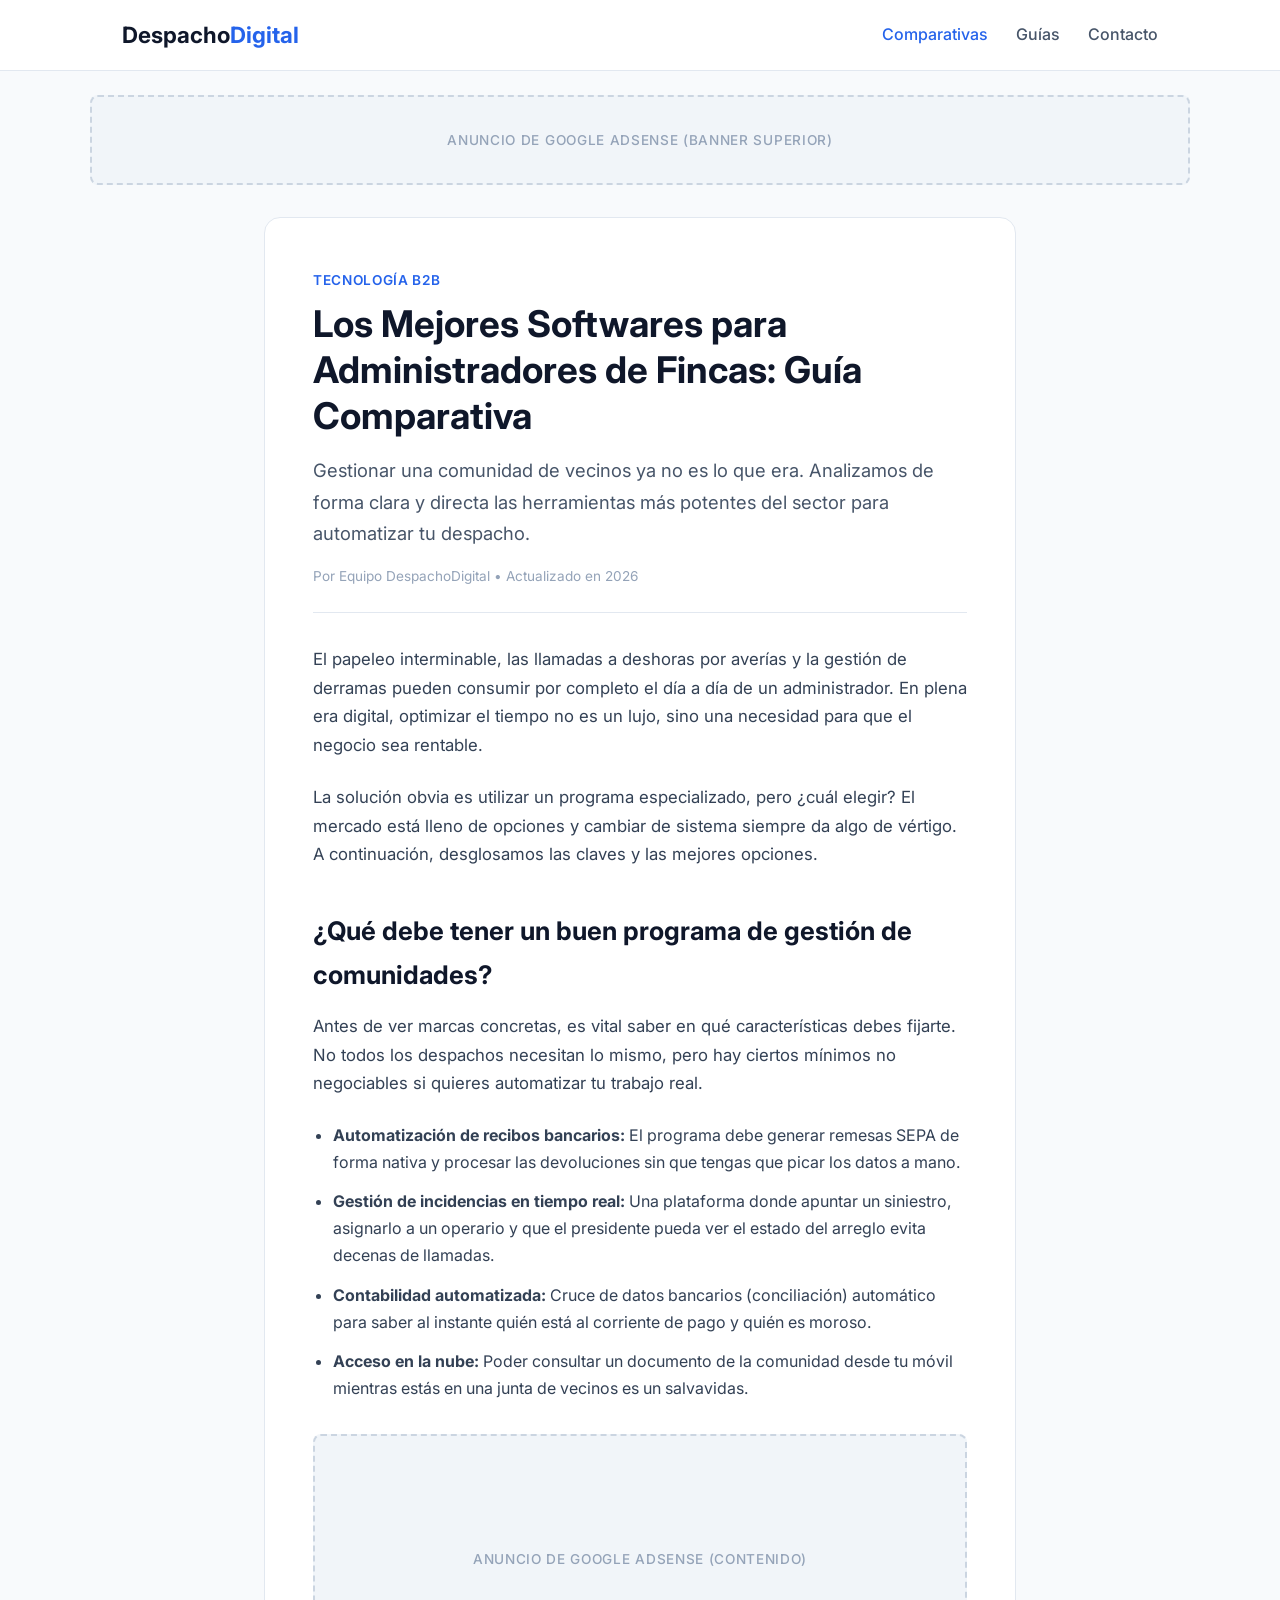
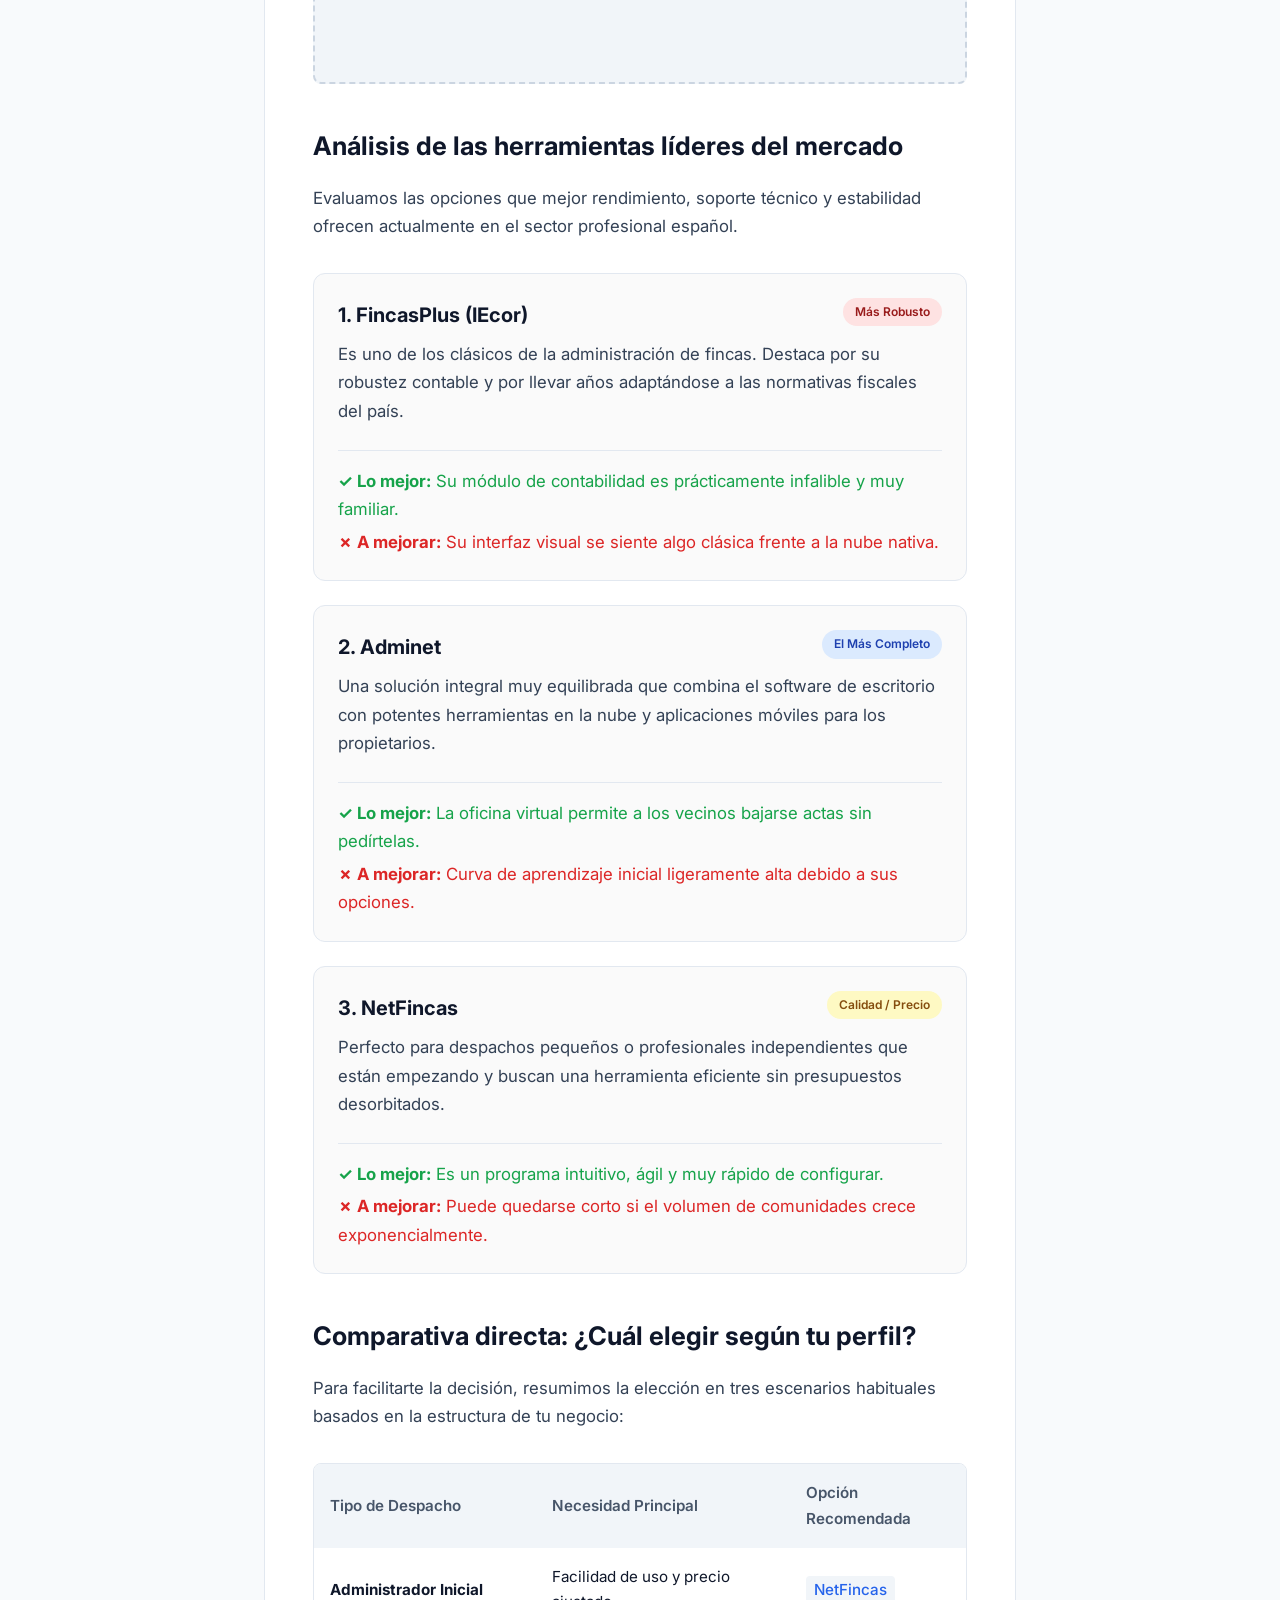
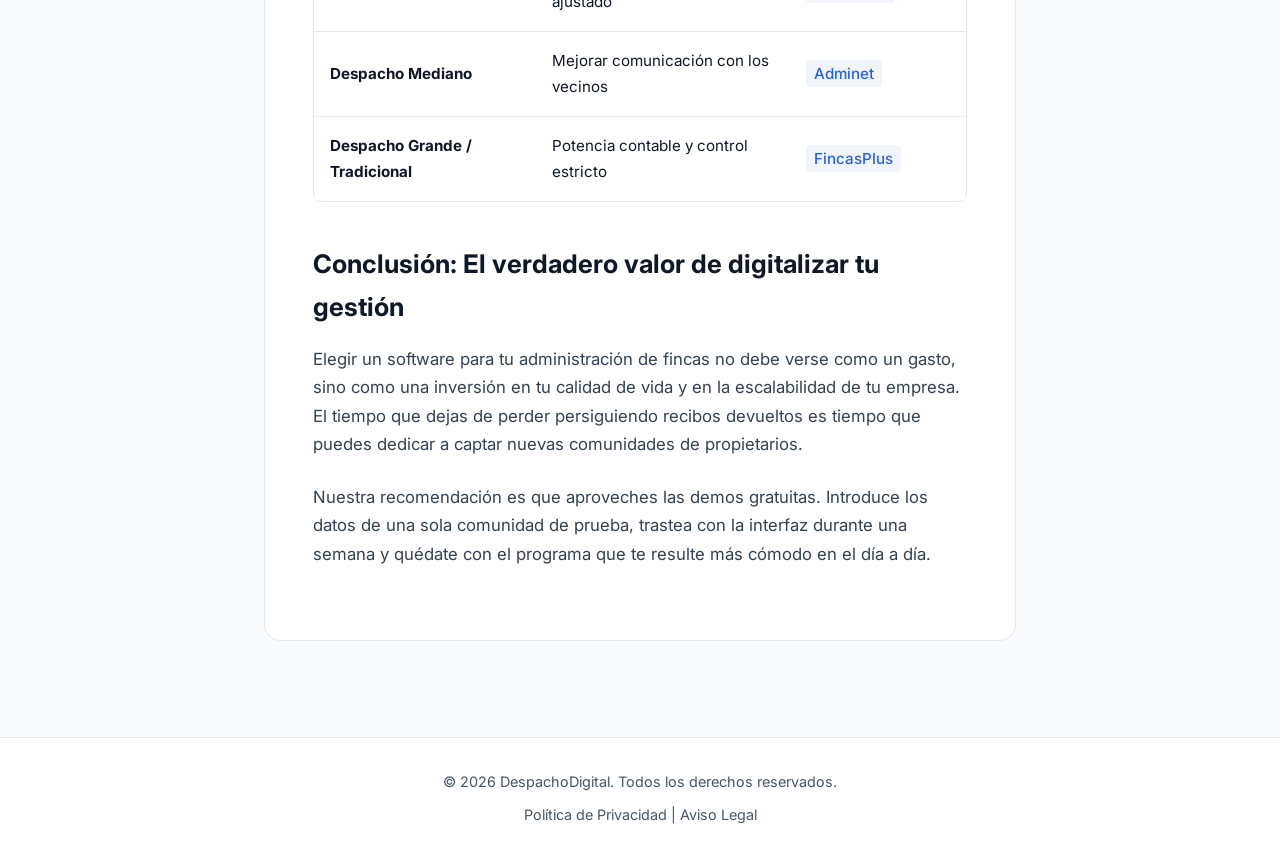
==== uribe.html @ e87fd579 "Rename VELADA_TOCOTÓ.html to uribe.html" ====
<!DOCTYPE html>
<html lang="es">
<head>
    <meta charset="UTF-8">
    <meta name="viewport" content="width=device-width, initial-scale=1.0">
    <title>Los Mejores Softwares para Administradores de Fincas | DespachoDigital</title>
    <link rel="stylesheet" href="style.css">
    <link rel="preconnect" href="https://fonts.googleapis.com">
    <link rel="preconnect" href="https://fonts.gstatic.com" crossorigin>
    <link href="https://fonts.googleapis.com/css2?family=Inter:wght@400;500;600;700&display=swap" rel="stylesheet">
</head>
<body>

    <nav class="navbar">
        <div class="nav-container">
            <a href="#" class="logo">Despacho<span>Digital</span></a>
            <div class="nav-links">
                <a href="#" class="active">Comparativas</a>
                <a href="#">Guías</a>
                <a href="#">Contacto</a>
            </div>
        </div>
    </nav>

    <div class="adsense-placeholder banner-top">
        <span>Anuncio de Google AdSense (Banner Superior)</span>
    </div>

    <main class="main-container">
        <article class="post">
            <header class="post-header">
                <span class="category">Tecnología B2B</span>
                <h1>Los Mejores Softwares para Administradores de Fincas: Guía Comparativa</h1>
                <p class="lead">Gestionar una comunidad de vecinos ya no es lo que era. Analizamos de forma clara y directa las herramientas más potentes del sector para automatizar tu despacho.</p>
                <div class="meta-info">
                    <span>Por Equipo DespachoDigital</span> • <span>Actualizado en 2026</span>
                </div>
            </header>

            <section class="post-content">
                <p>El papeleo interminable, las llamadas a deshoras por averías y la gestión de derramas pueden consumir por completo el día a día de un administrador. En plena era digital, optimizar el tiempo no es un lujo, sino una necesidad para que el negocio sea rentable.</p>
                
                <p>La solución obvia es utilizar un programa especializado, pero ¿cuál elegir? El mercado está lleno de opciones y cambiar de sistema siempre da algo de vértigo. A continuación, desglosamos las claves y las mejores opciones.</p>

                <h2>¿Qué debe tener un buen programa de gestión de comunidades?</h2>
                <p>Antes de ver marcas concretas, es vital saber en qué características debes fijarte. No todos los despachos necesitan lo mismo, pero hay ciertos mínimos no negociables si quieres automatizar tu trabajo real.</p>

                <ul class="features-list">
                    <li><strong>Automatización de recibos bancarios:</strong> El programa debe generar remesas SEPA de forma nativa y procesar las devoluciones sin que tengas que picar los datos a mano.</li>
                    <li><strong>Gestión de incidencias en tiempo real:</strong> Una plataforma donde apuntar un siniestro, asignarlo a un operario y que el presidente pueda ver el estado del arreglo evita decenas de llamadas.</li>
                    <li><strong>Contabilidad automatizada:</strong> Cruce de datos bancarios (conciliación) automático para saber al instante quién está al corriente de pago y quién es moroso.</li>
                    <li><strong>Acceso en la nube:</strong> Poder consultar un documento de la comunidad desde tu móvil mientras estás en una junta de vecinos es un salvavidas.</li>
                </ul>

                <div class="adsense-placeholder in-article">
                    <span>Anuncio de Google AdSense (Contenido)</span>
                </div>

                <h2>Análisis de las herramientas líderes del mercado</h2>
                <p>Evaluamos las opciones que mejor rendimiento, soporte técnico y estabilidad ofrecen actualmente en el sector profesional español.</p>

                <div class="software-cards">
                    <div class="card">
                        <div class="card-badge premium">Más Robusto</div>
                        <h3>1. FincasPlus (IEcor)</h3>
                        <p>Es uno de los clásicos de la administración de fincas. Destaca por su robustez contable y por llevar años adaptándose a las normativas fiscales del país.</p>
                        <div class="pros-cons">
                            <p class="pro"><strong>✓ Lo mejor:</strong> Su módulo de contabilidad es prácticamente infalible y muy familiar.</p>
                            <p class="con"><strong>✗ A mejorar:</strong> Su interfaz visual se siente algo clásica frente a la nube nativa.</p>
                        </div>
                    </div>

                    <div class="card">
                        <div class="card-badge popular">El Más Completo</div>
                        <h3>2. Adminet</h3>
                        <p>Una solución integral muy equilibrada que combina el software de escritorio con potentes herramientas en la nube y aplicaciones móviles para los propietarios.</p>
                        <div class="pros-cons">
                            <p class="pro"><strong>✓ Lo mejor:</strong> La oficina virtual permite a los vecinos bajarse actas sin pedírtelas.</p>
                            <p class="con"><strong>✗ A mejorar:</strong> Curva de aprendizaje inicial ligeramente alta debido a sus opciones.</p>
                        </div>
                    </div>

                    <div class="card">
                        <div class="card-badge cheap">Calidad / Precio</div>
                        <h3>3. NetFincas</h3>
                        <p>Perfecto para despachos pequeños o profesionales independientes que están empezando y buscan una herramienta eficiente sin presupuestos desorbitados.</p>
                        <div class="pros-cons">
                            <p class="pro"><strong>✓ Lo mejor:</strong> Es un programa intuitivo, ágil y muy rápido de configurar.</p>
                            <p class="con"><strong>✗ A mejorar:</strong> Puede quedarse corto si el volumen de comunidades crece exponencialmente.</p>
                        </div>
                    </div>
                </div>

                <h2>Comparativa directa: ¿Cuál elegir según tu perfil?</h2>
                <p>Para facilitarte la decisión, resumimos la elección en tres escenarios habituales basados en la estructura de tu negocio:</p>

                <div class="table-container">
                    <table>
                        <thead>
                            <tr>
                                <th>Tipo de Despacho</th>
                                <th>Necesidad Principal</th>
                                <th>Opción Recomendada</th>
                            </tr>
                        </thead>
                        <tbody>
                            <tr>
                                <td><strong>Administrador Inicial</strong></td>
                                <td>Facilidad de uso y precio ajustado</td>
                                <td><span class="table-brand">NetFincas</span></td>
                            </tr>
                            <tr>
                                <td><strong>Despacho Mediano</strong></td>
                                <td>Mejorar comunicación con los vecinos</td>
                                <td><span class="table-brand">Adminet</span></td>
                            </tr>
                            <tr>
                                <td><strong>Despacho Grande / Tradicional</strong></td>
                                <td>Potencia contable y control estricto</td>
                                <td><span class="table-brand">FincasPlus</span></td>
                            </tr>
                        </tbody>
                    </table>
                </div>

                <h2>Conclusión: El verdadero valor de digitalizar tu gestión</h2>
                <p>Elegir un software para tu administración de fincas no debe verse como un gasto, sino como una inversión en tu calidad de vida y en la escalabilidad de tu empresa. El tiempo que dejas de perder persiguiendo recibos devueltos es tiempo que puedes dedicar a captar nuevas comunidades de propietarios.</p>
                <p>Nuestra recomendación es que aproveches las demos gratuitas. Introduce los datos de una sola comunidad de prueba, trastea con la interfaz durante una semana y quédate con el programa que te resulte más cómodo en el día a día.</p>
            </section>
        </article>
    </main>

    <footer class="footer">
        <p>&copy; 2026 DespachoDigital. Todos los derechos reservados.</p>
        <div class="footer-links">
            <a href="#">Política de Privacidad</a> | <a href="#">Aviso Legal</a>
        </div>
    </footer>

</body>
</html>
---- style.css ----
/* Variables de Diseño Moderno */
:root {
    --bg-main: #f8fafc;
    --bg-card: #ffffff;
    --text-main: #0f172a;
    --text-muted: #475569;
    --primary: #2563eb;
    --primary-hover: #1d4ed8;
    --accent: #0ea5e9;
    --border: #e2e8f0;
    --shadow: stroke: 0 4px 6px -1px rgb(0 0 0 / 0.05), 0 2px 4px -2px rgb(0 0 0 / 0.05);
}

/* Reset General */
* {
    margin: 0;
    padding: 0;
    box-sizing: border-box;
}

body {
    font-family: 'Inter', sans-serif;
    background-color: var(--bg-main);
    color: var(--text-main);
    line-height: 1.7;
    -webkit-font-smoothing: antialiased;
}

/* Navbar Estilo Tech */
.navbar {
    background-color: #ffffff;
    border-bottom: 1px solid var(--border);
    position: sticky;
    top: 0;
    z-index: 100;
}

.nav-container {
    max-width: 1100px;
    margin: 0 auto;
    padding: 1rem 2rem;
    display: flex;
    justify-content: space-between;
    align-items: center;
}

.logo {
    font-size: 1.4rem;
    font-weight: 700;
    color: #0f172a;
    text-decoration: none;
}

.logo span {
    color: var(--primary);
}

.nav-links a {
    text-decoration: none;
    color: var(--text-muted);
    font-weight: 500;
    margin-left: 1.5rem;
    transition: color 0.2s;
}

.nav-links a:hover, .nav-links a.active {
    color: var(--primary);
}

/* Contenedores de AdSense (Simulados elegantes) */
.adsense-placeholder {
    background-color: #f1f5f9;
    border: 2px dashed #cbd5e1;
    border-radius: 8px;
    display: flex;
    align-items: center;
    justify-content: center;
    color: #94a3b8;
    font-size: 0.85rem;
    font-weight: 500;
    margin: 2rem auto;
    text-transform: uppercase;
    letter-spacing: 0.05em;
}

.banner-top {
    max-width: 1100px;
    height: 90px;
    margin-top: 1.5rem;
    margin-bottom: 0;
}

.in-article {
    width: 100%;
    height: 250px;
}

/* Estructura del Post */
.main-container {
    max-width: 800px;
    margin: 0 auto;
    padding: 2rem 1.5rem;
}

.post {
    background-color: var(--bg-card);
    padding: 3rem;
    border-radius: 16px;
    box-shadow: var(--shadow);
    border: 1px solid var(--border);
}

.category {
    color: var(--primary);
    font-weight: 600;
    font-size: 0.85rem;
    text-transform: uppercase;
    letter-spacing: 0.05em;
}

.post-header h1 {
    font-size: 2.3rem;
    font-weight: 700;
    line-height: 1.25;
    margin: 0.5rem 0 1rem 0;
    color: #0f172a;
}

.lead {
    font-size: 1.15rem;
    color: var(--text-muted);
    margin-bottom: 1rem;
}

.meta-info {
    font-size: 0.85rem;
    color: #94a3b8;
    border-bottom: 1px solid var(--border);
    padding-bottom: 1.5rem;
    margin-bottom: 2rem;
}

/* Estilos del Contenido del Artículo */
.post-content p {
    margin-bottom: 1.5rem;
    font-size: 1.05rem;
    color: #334155;
}

.post-content h2 {
    font-size: 1.6rem;
    margin: 2.5rem 0 1rem 0;
    color: #0f172a;
}

.features-list {
    margin-left: 1.25rem;
    margin-bottom: 1.5rem;
}

.features-list li {
    margin-bottom: 0.75rem;
    color: #334155;
}

/* Tarjetas de Software */
.software-cards {
    display: flex;
    flex-direction: column;
    gap: 1.5rem;
    margin: 2rem 0;
}

.card {
    border: 1px solid var(--border);
    border-radius: 12px;
    padding: 1.5rem;
    position: relative;
    background-color: #fafafa;
    transition: transform 0.2s, box-shadow 0.2s;
}

.card:hover {
    transform: translateY(-2px);
    box-shadow: 0 10px 15px -3px rgb(0 0 0 / 0.05);
}

.card-badge {
    position: absolute;
    top: 1.5rem;
    right: 1.5rem;
    font-size: 0.75rem;
    font-weight: 600;
    padding: 0.25rem 0.75rem;
    border-radius: 9999px;
}

.premium { background-color: #fee2e2; color: #991b1b; }
.popular { background-color: #dbeafe; color: #1e40af; }
.cheap { background-color: #fef9c3; color: #854d0e; }

.card h3 {
    margin-bottom: 0.5rem;
    font-size: 1.25rem;
}

.pros-cons {
    margin-top: 1rem;
    padding-top: 1rem;
    border-top: 1px solid var(--border);
    font-size: 0.95rem;
}

.pro { color: #16a34a !important; margin-bottom: 0.25rem !important; }
.con { color: #dc2626 !important; margin-bottom: 0 !important; }

/* Tabla Comparativa */
.table-container {
    overflow-x: auto;
    margin: 2rem 0;
    border: 1px solid var(--border);
    border-radius: 8px;
}

table {
    width: 100%;
    border-collapse: collapse;
    text-align: left;
    font-size: 0.95rem;
}

th, td {
    padding: 1rem;
}

th {
    background-color: #f1f5f9;
    color: #475569;
    font-weight: 600;
}

tr {
    border-bottom: 1px solid var(--border);
}

tr:last-child {
    border-bottom: none;
}

.table-brand {
    background-color: #f1f5f9;
    padding: 0.25rem 0.5rem;
    border-radius: 4px;
    font-weight: 500;
    color: var(--primary);
}

/* Footer */
.footer {
    background-color: #ffffff;
    border-top: 1px solid var(--border);
    text-align: center;
    padding: 2rem;
    margin-top: 4rem;
    font-size: 0.9rem;
    color: var(--text-muted);
}

.footer-links {
    margin-top: 0.5rem;
}

.footer-links a {
    color: var(--text-muted);
    text-decoration: none;
}

/* Responsive para Móviles */
@media (max-width: 600px) {
    .post { padding: 1.5rem; border-radius: 0; border: none; }
    .post-header h1 { font-size: 1.8rem; }
    .nav-container { padding: 1rem; }
    .nav-links { display: none; } /* Simplificado para móvil */
    .banner-top { height: 60px; }
}
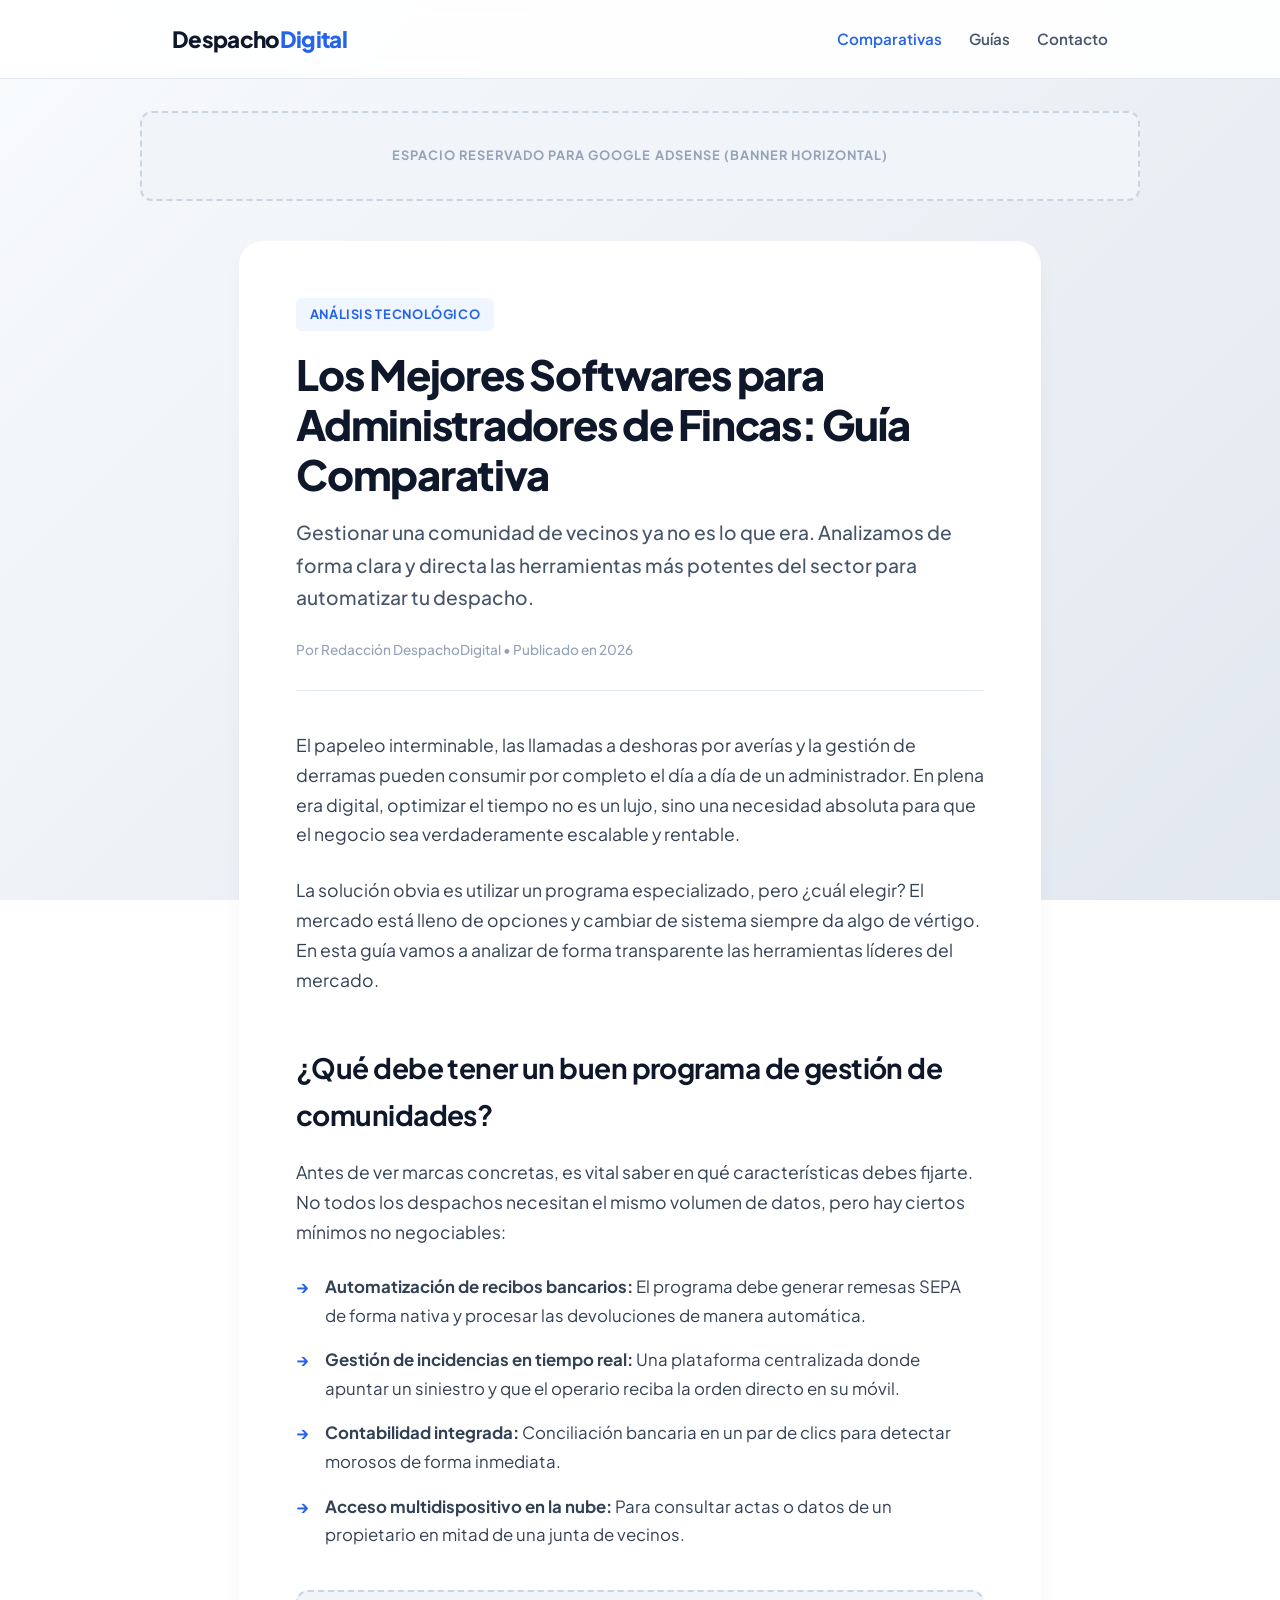
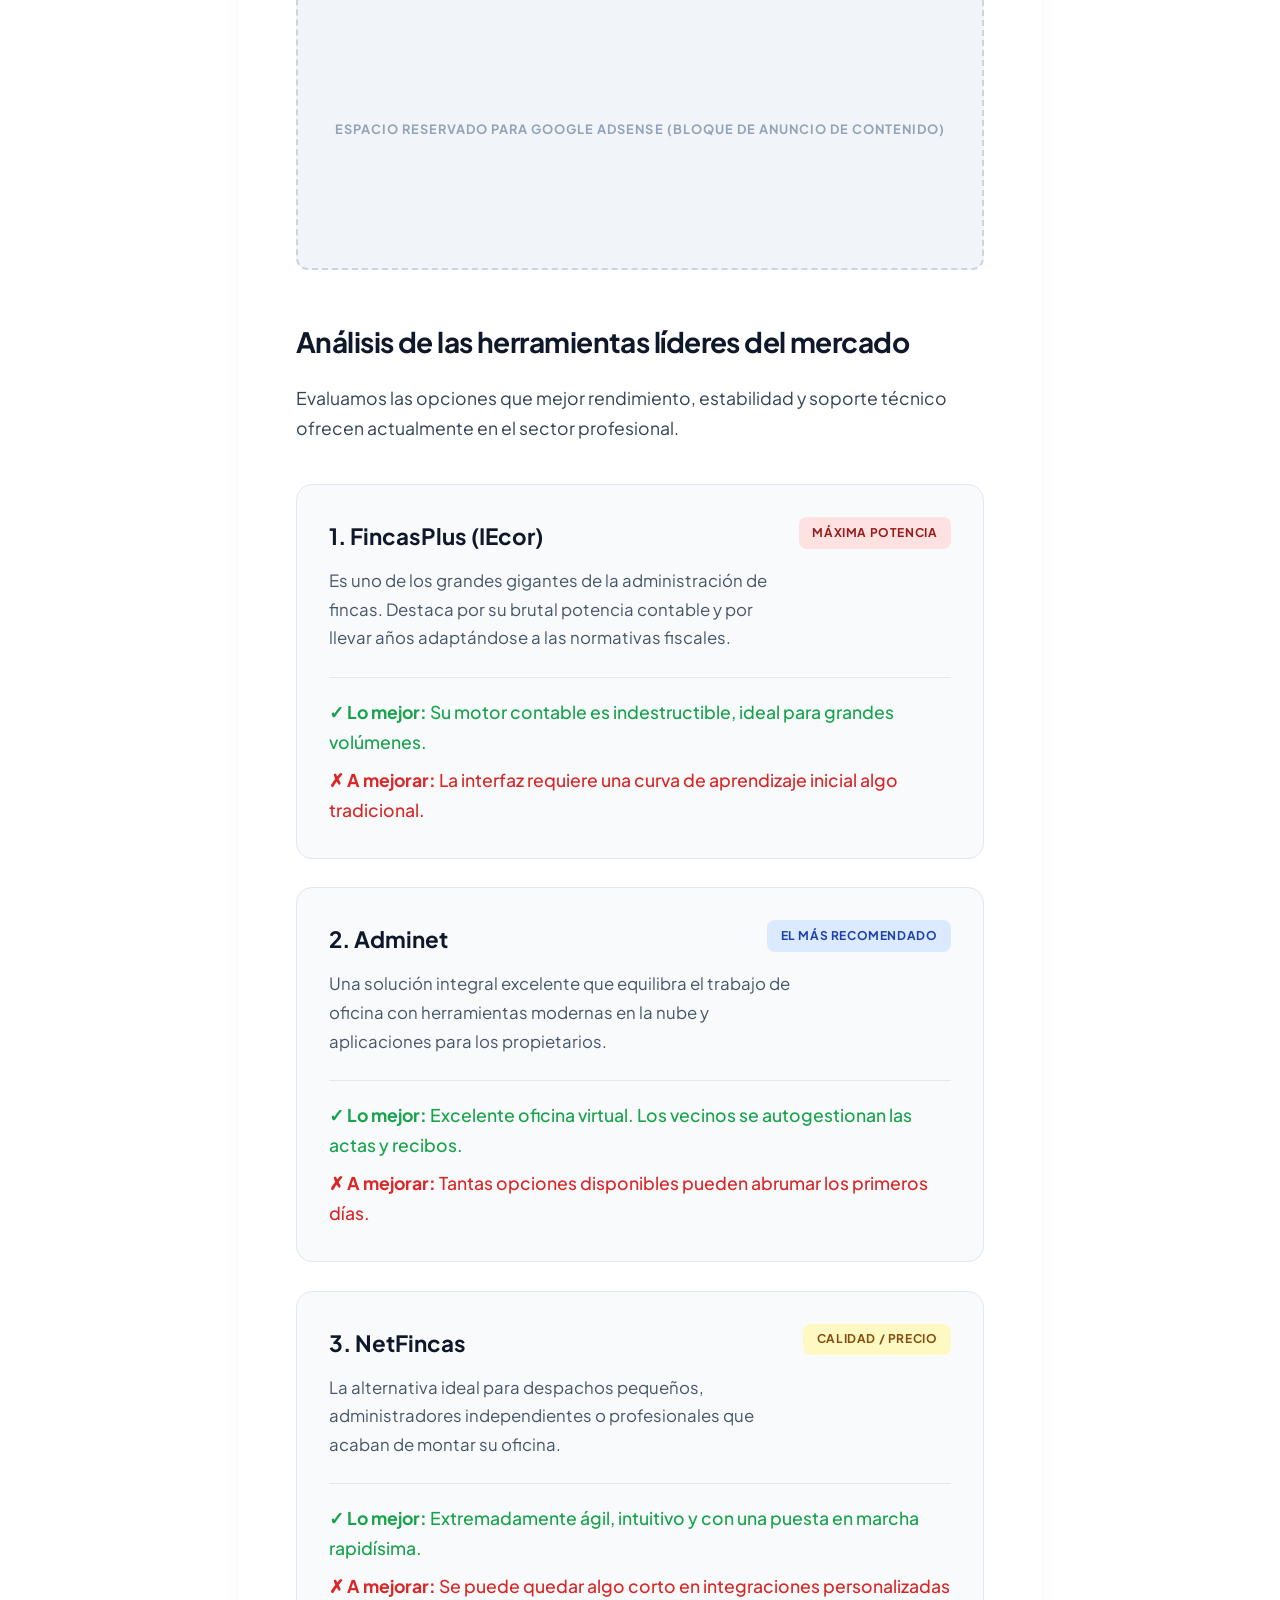
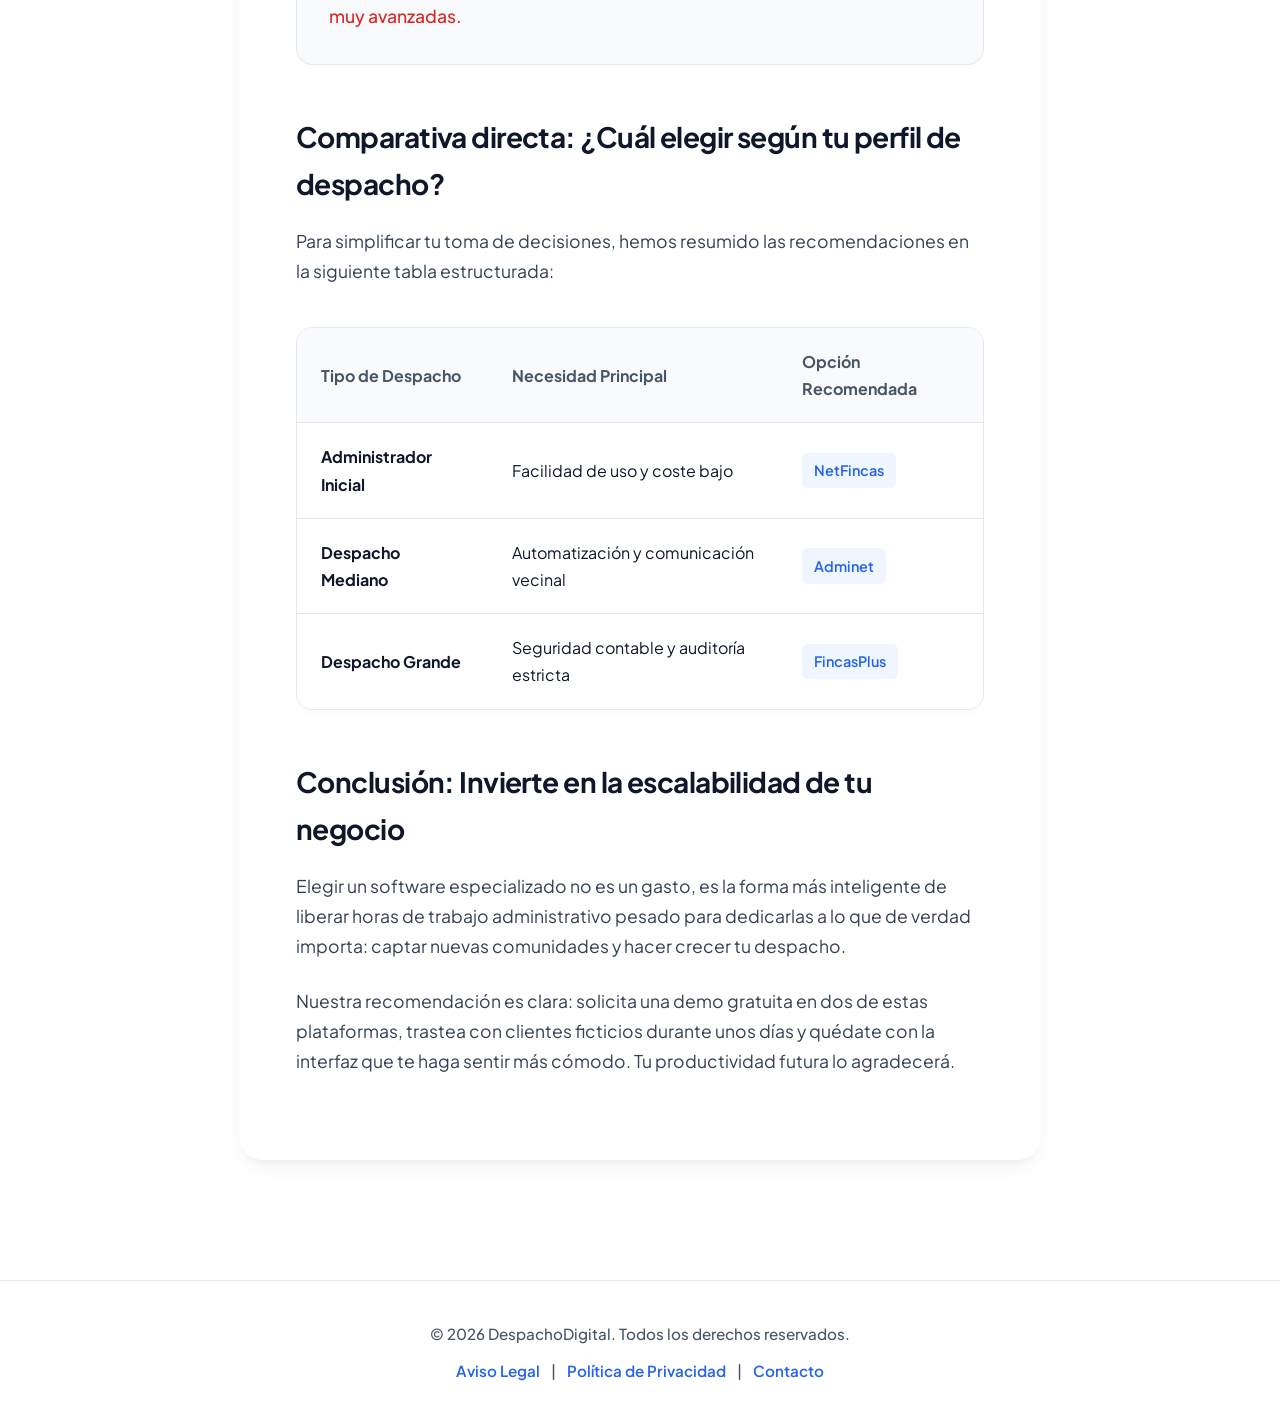
==== commit c15c86a2: "Revise content and styles in uribe.html Updated the content and styles in uribe.html to improve clar" ====
--- a/uribe.html
+++ b/uribe.html
@@ -4,10 +4,351 @@
     <meta charset="UTF-8">
     <meta name="viewport" content="width=device-width, initial-scale=1.0">
     <title>Los Mejores Softwares para Administradores de Fincas | DespachoDigital</title>
-    <link rel="stylesheet" href="style.css">
+    
     <link rel="preconnect" href="https://fonts.googleapis.com">
     <link rel="preconnect" href="https://fonts.gstatic.com" crossorigin>
-    <link href="https://fonts.googleapis.com/css2?family=Inter:wght@400;500;600;700&display=swap" rel="stylesheet">
+    <link href="https://fonts.googleapis.com/css2?family=Plus+Jakarta+Sans:wght@400;500;600;700;800&display=swap" rel="stylesheet">
+
+    <style>
+        /* Variables de diseño */
+        :root {
+            --bg-gradient: linear-gradient(135deg, #f8fafc 0%, #e2e8f0 100%);
+            --bg-card: #ffffff;
+            --text-main: #0f172a;
+            --text-muted: #475569;
+            --primary: #2563eb;
+            --primary-light: #eff6ff;
+            --accent: #0ea5e9;
+            --border: #e2e8f0;
+            --shadow: 0 10px 25px -5px rgba(0, 0, 0, 0.05), 0 8px 10px -6px rgba(0, 0, 0, 0.05);
+        }
+
+        /* Reset General */
+        * {
+            margin: 0;
+            padding: 0;
+            box-sizing: border-box;
+        }
+
+        body {
+            font-family: 'Plus Jakarta Sans', sans-serif;
+            background: var(--bg-gradient);
+            background-attachment: fixed;
+            color: var(--text-main);
+            line-height: 1.7;
+            -webkit-font-smoothing: antialiased;
+        }
+
+        /* Barra de Navegación */
+        .navbar {
+            background-color: rgba(255, 255, 255, 0.9);
+            backdrop-filter: blur(10px);
+            border-bottom: 1px solid var(--border);
+            position: sticky;
+            top: 0;
+            z-index: 100;
+        }
+
+        .nav-container {
+            max-width: 1000px;
+            margin: 0 auto;
+            padding: 1.25rem 2rem;
+            display: flex;
+            justify-content: space-between;
+            align-items: center;
+        }
+
+        .logo {
+            font-size: 1.4rem;
+            font-weight: 800;
+            color: #0f172a;
+            text-decoration: none;
+            letter-spacing: -0.03em;
+        }
+
+        .logo span {
+            color: var(--primary);
+        }
+
+        .nav-links a {
+            text-decoration: none;
+            color: var(--text-muted);
+            font-weight: 600;
+            font-size: 0.95rem;
+            margin-left: 1.5rem;
+            transition: color 0.2s;
+        }
+
+        .nav-links a:hover, .nav-links a.active {
+            color: var(--primary);
+        }
+
+        /* Huecos para Google AdSense (Simulados Top) */
+        .adsense-placeholder {
+            background-color: #f1f5f9;
+            border: 2px dashed #cbd5e1;
+            border-radius: 12px;
+            display: flex;
+            align-items: center;
+            justify-content: center;
+            color: #94a3b8;
+            font-size: 0.8rem;
+            font-weight: 700;
+            margin: 2rem auto;
+            text-transform: uppercase;
+            letter-spacing: 0.08em;
+        }
+
+        .banner-top {
+            max-width: 1000px;
+            height: 90px;
+            margin-top: 2rem;
+            margin-bottom: 0;
+        }
+
+        .in-article {
+            width: 100%;
+            height: 280px;
+            margin: 2.5rem 0;
+        }
+
+        /* Contenedor del Artículo */
+        .main-container {
+            max-width: 850px;
+            margin: 0 auto;
+            padding: 2.5rem 1.5rem;
+        }
+
+        .post {
+            background-color: var(--bg-card);
+            padding: 3.5rem;
+            border-radius: 24px;
+            box-shadow: var(--shadow);
+            border: 1px solid rgba(255, 255, 255, 0.8);
+        }
+
+        /* Encabezado del Post */
+        .category {
+            background-color: var(--primary-light);
+            color: var(--primary);
+            font-weight: 700;
+            font-size: 0.8rem;
+            text-transform: uppercase;
+            letter-spacing: 0.05em;
+            padding: 0.35rem 0.85rem;
+            border-radius: 6px;
+            display: inline-block;
+        }
+
+        .post-header h1 {
+            font-size: 2.6rem;
+            font-weight: 800;
+            line-height: 1.2;
+            margin: 1.2rem 0 1rem 0;
+            color: #0f172a;
+            letter-spacing: -0.03em;
+        }
+
+        .lead {
+            font-size: 1.2rem;
+            color: var(--text-muted);
+            margin-bottom: 1.5rem;
+            font-weight: 500;
+        }
+
+        .meta-info {
+            font-size: 0.85rem;
+            color: #94a3b8;
+            border-bottom: 1px solid var(--border);
+            padding-bottom: 1.8rem;
+            margin-bottom: 2.5rem;
+            font-weight: 500;
+        }
+
+        /* Estilos del Contenido */
+        .post-content p {
+            margin-bottom: 1.6rem;
+            font-size: 1.1rem;
+            color: #334155;
+        }
+
+        .post-content h2 {
+            font-size: 1.75rem;
+            font-weight: 700;
+            margin: 3rem 0 1.2rem 0;
+            color: #0f172a;
+            letter-spacing: -0.02em;
+        }
+
+        .features-list {
+            margin-left: 0;
+            list-style: none;
+            margin-bottom: 2rem;
+        }
+
+        .features-list li {
+            position: relative;
+            padding-left: 1.8rem;
+            margin-bottom: 1rem;
+            font-size: 1.05rem;
+            color: #334155;
+        }
+
+        /* Icono personalizado en la lista */
+        .features-list li::before {
+            content: "→";
+            position: absolute;
+            left: 0;
+            color: var(--primary);
+            font-weight: 700;
+        }
+
+        /* Tarjetas de Software Avanzadas */
+        .software-cards {
+            display: flex;
+            flex-direction: column;
+            gap: 1.8rem;
+            margin: 2.5rem 0;
+        }
+
+        .card {
+            border: 1px solid var(--border);
+            border-radius: 16px;
+            padding: 2rem;
+            position: relative;
+            background-color: #f8fafc;
+            transition: transform 0.2s, box-shadow 0.2s, border-color 0.2s;
+        }
+
+        .card:hover {
+            transform: translateY(-3px);
+            border-color: #cbd5e1;
+            box-shadow: 0 20px 25px -5px rgba(0, 0, 0, 0.05);
+        }
+
+        .card-badge {
+            position: absolute;
+            top: 2rem;
+            right: 2rem;
+            font-size: 0.75rem;
+            font-weight: 700;
+            padding: 0.35rem 0.85rem;
+            border-radius: 8px;
+            text-transform: uppercase;
+            letter-spacing: 0.05em;
+        }
+
+        .premium { background-color: #fee2e2; color: #991b1b; }
+        .popular { background-color: #dbeafe; color: #1e40af; }
+        .cheap { background-color: #fef9c3; color: #854d0e; }
+
+        .card h3 {
+            margin-bottom: 0.75rem;
+            font-size: 1.4rem;
+            font-weight: 700;
+        }
+
+        .card > p {
+            font-size: 1.05rem !important;
+            color: var(--text-muted);
+            margin-bottom: 0;
+            max-width: 75%;
+        }
+
+        .pros-cons {
+            margin-top: 1.5rem;
+            padding-top: 1.25rem;
+            border-top: 1px solid var(--border);
+            font-size: 1rem;
+        }
+
+        .pro { color: #16a34a !important; margin-bottom: 0.5rem !important; font-weight: 500; }
+        .con { color: #dc2626 !important; margin-bottom: 0 !important; font-weight: 500; }
+
+        /* Tabla Comparativa */
+        .table-container {
+            overflow-x: auto;
+            margin: 2.5rem 0;
+            border: 1px solid var(--border);
+            border-radius: 16px;
+            box-shadow: 0 4px 6px -1px rgba(0, 0, 0, 0.02);
+        }
+
+        table {
+            width: 100%;
+            border-collapse: collapse;
+            text-align: left;
+            font-size: 1rem;
+            background-color: #ffffff;
+        }
+
+        th, td {
+            padding: 1.25rem 1.5rem;
+        }
+
+        th {
+            background-color: #f8fafc;
+            color: #475569;
+            font-weight: 700;
+            border-bottom: 1px solid var(--border);
+        }
+
+        tr {
+            border-bottom: 1px solid var(--border);
+        }
+
+        tr:last-child {
+            border-bottom: none;
+        }
+
+        .table-brand {
+            background-color: var(--primary-light);
+            padding: 0.35rem 0.75rem;
+            border-radius: 6px;
+            font-weight: 600;
+            color: var(--primary);
+            font-size: 0.9rem;
+            display: inline-block;
+        }
+
+        /* Footer */
+        .footer {
+            background-color: #ffffff;
+            border-top: 1px solid var(--border);
+            text-align: center;
+            padding: 2.5rem;
+            margin-top: 5rem;
+            font-size: 0.95rem;
+            color: var(--text-muted);
+            font-weight: 500;
+        }
+
+        .footer-links {
+            margin-top: 0.75rem;
+        }
+
+        .footer-links a {
+            color: var(--primary);
+            text-decoration: none;
+            margin: 0 0.5rem;
+            font-weight: 600;
+        }
+
+        .footer-links a:hover {
+            text-decoration: underline;
+        }
+
+        /* Optimización Móvil */
+        @media (max-width: 768px) {
+            .post { padding: 2rem 1.5rem; border-radius: 0; border: none; }
+            .post-header h1 { font-size: 2rem; }
+            .nav-container { padding: 1rem; }
+            .nav-links { display: none; }
+            .banner-top { height: 60px; border-radius: 6px; }
+            .card > p { max-width: 100%; }
+            .card-badge { position: relative; top: 0; right: 0; display: inline-block; margin-bottom: 1rem; }
+        }
+    </style>
 </head>
 <body>
 
@@ -23,76 +364,76 @@
     </nav>
 
     <div class="adsense-placeholder banner-top">
-        <span>Anuncio de Google AdSense (Banner Superior)</span>
+        <span>Espacio Reservado para Google AdSense (Banner Horizontal)</span>
     </div>
 
     <main class="main-container">
         <article class="post">
             <header class="post-header">
-                <span class="category">Tecnología B2B</span>
+                <span class="category">Análisis Tecnológico</span>
                 <h1>Los Mejores Softwares para Administradores de Fincas: Guía Comparativa</h1>
                 <p class="lead">Gestionar una comunidad de vecinos ya no es lo que era. Analizamos de forma clara y directa las herramientas más potentes del sector para automatizar tu despacho.</p>
                 <div class="meta-info">
-                    <span>Por Equipo DespachoDigital</span> • <span>Actualizado en 2026</span>
+                    <span>Por Redacción DespachoDigital</span> • <span>Publicado en 2026</span>
                 </div>
             </header>
 
             <section class="post-content">
-                <p>El papeleo interminable, las llamadas a deshoras por averías y la gestión de derramas pueden consumir por completo el día a día de un administrador. En plena era digital, optimizar el tiempo no es un lujo, sino una necesidad para que el negocio sea rentable.</p>
+                <p>El papeleo interminable, las llamadas a deshoras por averías y la gestión de derramas pueden consumir por completo el día a día de un administrador. En plena era digital, optimizar el tiempo no es un lujo, sino una necesidad absoluta para que el negocio sea verdaderamente escalable y rentable.</p>
                 
-                <p>La solución obvia es utilizar un programa especializado, pero ¿cuál elegir? El mercado está lleno de opciones y cambiar de sistema siempre da algo de vértigo. A continuación, desglosamos las claves y las mejores opciones.</p>
+                <p>La solución obvia es utilizar un programa especializado, pero ¿cuál elegir? El mercado está lleno de opciones y cambiar de sistema siempre da algo de vértigo. En esta guía vamos a analizar de forma transparente las herramientas líderes del mercado.</p>
 
                 <h2>¿Qué debe tener un buen programa de gestión de comunidades?</h2>
-                <p>Antes de ver marcas concretas, es vital saber en qué características debes fijarte. No todos los despachos necesitan lo mismo, pero hay ciertos mínimos no negociables si quieres automatizar tu trabajo real.</p>
+                <p>Antes de ver marcas concretas, es vital saber en qué características debes fijarte. No todos los despachos necesitan el mismo volumen de datos, pero hay ciertos mínimos no negociables:</p>
 
                 <ul class="features-list">
-                    <li><strong>Automatización de recibos bancarios:</strong> El programa debe generar remesas SEPA de forma nativa y procesar las devoluciones sin que tengas que picar los datos a mano.</li>
-                    <li><strong>Gestión de incidencias en tiempo real:</strong> Una plataforma donde apuntar un siniestro, asignarlo a un operario y que el presidente pueda ver el estado del arreglo evita decenas de llamadas.</li>
-                    <li><strong>Contabilidad automatizada:</strong> Cruce de datos bancarios (conciliación) automático para saber al instante quién está al corriente de pago y quién es moroso.</li>
-                    <li><strong>Acceso en la nube:</strong> Poder consultar un documento de la comunidad desde tu móvil mientras estás en una junta de vecinos es un salvavidas.</li>
+                    <li><strong>Automatización de recibos bancarios:</strong> El programa debe generar remesas SEPA de forma nativa y procesar las devoluciones de manera automática.</li>
+                    <li><strong>Gestión de incidencias en tiempo real:</strong> Una plataforma centralizada donde apuntar un siniestro y que el operario reciba la orden directo en su móvil.</li>
+                    <li><strong>Contabilidad integrada:</strong> Conciliación bancaria en un par de clics para detectar morosos de forma inmediata.</li>
+                    <li><strong>Acceso multidispositivo en la nube:</strong> Para consultar actas o datos de un propietario en mitad de una junta de vecinos.</li>
                 </ul>
 
                 <div class="adsense-placeholder in-article">
-                    <span>Anuncio de Google AdSense (Contenido)</span>
+                    <span>Espacio Reservado para Google AdSense (Bloque de Anuncio de Contenido)</span>
                 </div>
 
                 <h2>Análisis de las herramientas líderes del mercado</h2>
-                <p>Evaluamos las opciones que mejor rendimiento, soporte técnico y estabilidad ofrecen actualmente en el sector profesional español.</p>
+                <p>Evaluamos las opciones que mejor rendimiento, estabilidad y soporte técnico ofrecen actualmente en el sector profesional.</p>
 
                 <div class="software-cards">
                     <div class="card">
-                        <div class="card-badge premium">Más Robusto</div>
+                        <div class="card-badge premium">Máxima Potencia</div>
                         <h3>1. FincasPlus (IEcor)</h3>
-                        <p>Es uno de los clásicos de la administración de fincas. Destaca por su robustez contable y por llevar años adaptándose a las normativas fiscales del país.</p>
+                        <p>Es uno de los grandes gigantes de la administración de fincas. Destaca por su brutal potencia contable y por llevar años adaptándose a las normativas fiscales.</p>
                         <div class="pros-cons">
-                            <p class="pro"><strong>✓ Lo mejor:</strong> Su módulo de contabilidad es prácticamente infalible y muy familiar.</p>
-                            <p class="con"><strong>✗ A mejorar:</strong> Su interfaz visual se siente algo clásica frente a la nube nativa.</p>
+                            <p class="pro"><strong>✓ Lo mejor:</strong> Su motor contable es indestructible, ideal para grandes volúmenes.</p>
+                            <p class="con"><strong>✗ A mejorar:</strong> La interfaz requiere una curva de aprendizaje inicial algo tradicional.</p>
                         </div>
                     </div>
 
                     <div class="card">
-                        <div class="card-badge popular">El Más Completo</div>
+                        <div class="card-badge popular">El Más Recomendado</div>
                         <h3>2. Adminet</h3>
-                        <p>Una solución integral muy equilibrada que combina el software de escritorio con potentes herramientas en la nube y aplicaciones móviles para los propietarios.</p>
+                        <p>Una solución integral excelente que equilibra el trabajo de oficina con herramientas modernas en la nube y aplicaciones para los propietarios.</p>
                         <div class="pros-cons">
-                            <p class="pro"><strong>✓ Lo mejor:</strong> La oficina virtual permite a los vecinos bajarse actas sin pedírtelas.</p>
-                            <p class="con"><strong>✗ A mejorar:</strong> Curva de aprendizaje inicial ligeramente alta debido a sus opciones.</p>
+                            <p class="pro"><strong>✓ Lo mejor:</strong> Excelente oficina virtual. Los vecinos se autogestionan las actas y recibos.</p>
+                            <p class="con"><strong>✗ A mejorar:</strong> Tantas opciones disponibles pueden abrumar los primeros días.</p>
                         </div>
                     </div>
 
                     <div class="card">
                         <div class="card-badge cheap">Calidad / Precio</div>
                         <h3>3. NetFincas</h3>
-                        <p>Perfecto para despachos pequeños o profesionales independientes que están empezando y buscan una herramienta eficiente sin presupuestos desorbitados.</p>
+                        <p>La alternativa ideal para despachos pequeños, administradores independientes o profesionales que acaban de montar su oficina.</p>
                         <div class="pros-cons">
-                            <p class="pro"><strong>✓ Lo mejor:</strong> Es un programa intuitivo, ágil y muy rápido de configurar.</p>
-                            <p class="con"><strong>✗ A mejorar:</strong> Puede quedarse corto si el volumen de comunidades crece exponencialmente.</p>
+                            <p class="pro"><strong>✓ Lo mejor:</strong> Extremadamente ágil, intuitivo y con una puesta en marcha rapidísima.</p>
+                            <p class="con"><strong>✗ A mejorar:</strong> Se puede quedar algo corto en integraciones personalizadas muy avanzadas.</p>
                         </div>
                     </div>
                 </div>
 
-                <h2>Comparativa directa: ¿Cuál elegir según tu perfil?</h2>
-                <p>Para facilitarte la decisión, resumimos la elección en tres escenarios habituales basados en la estructura de tu negocio:</p>
+                <h2>Comparativa directa: ¿Cuál elegir según tu perfil de despacho?</h2>
+                <p>Para simplificar tu toma de decisiones, hemos resumido las recomendaciones en la siguiente tabla estructurada:</p>
 
                 <div class="table-container">
                     <table>
@@ -106,26 +447,26 @@
                         <tbody>
                             <tr>
                                 <td><strong>Administrador Inicial</strong></td>
-                                <td>Facilidad de uso y precio ajustado</td>
+                                <td>Facilidad de uso y coste bajo</td>
                                 <td><span class="table-brand">NetFincas</span></td>
                             </tr>
                             <tr>
                                 <td><strong>Despacho Mediano</strong></td>
-                                <td>Mejorar comunicación con los vecinos</td>
+                                <td>Automatización y comunicación vecinal</td>
                                 <td><span class="table-brand">Adminet</span></td>
                             </tr>
                             <tr>
-                                <td><strong>Despacho Grande / Tradicional</strong></td>
-                                <td>Potencia contable y control estricto</td>
+                                <td><strong>Despacho Grande</strong></td>
+                                <td>Seguridad contable y auditoría estricta</td>
                                 <td><span class="table-brand">FincasPlus</span></td>
                             </tr>
                         </tbody>
                     </table>
                 </div>
 
-                <h2>Conclusión: El verdadero valor de digitalizar tu gestión</h2>
-                <p>Elegir un software para tu administración de fincas no debe verse como un gasto, sino como una inversión en tu calidad de vida y en la escalabilidad de tu empresa. El tiempo que dejas de perder persiguiendo recibos devueltos es tiempo que puedes dedicar a captar nuevas comunidades de propietarios.</p>
-                <p>Nuestra recomendación es que aproveches las demos gratuitas. Introduce los datos de una sola comunidad de prueba, trastea con la interfaz durante una semana y quédate con el programa que te resulte más cómodo en el día a día.</p>
+                <h2>Conclusión: Invierte en la escalabilidad de tu negocio</h2>
+                <p>Elegir un software especializado no es un gasto, es la forma más inteligente de liberar horas de trabajo administrativo pesado para dedicarlas a lo que de verdad importa: captar nuevas comunidades y hacer crecer tu despacho.</p>
+                <p>Nuestra recomendación es clara: solicita una demo gratuita en dos de estas plataformas, trastea con clientes ficticios durante unos días y quédate con la interfaz que te haga sentir más cómodo. Tu productividad futura lo agradecerá.</p>
             </section>
         </article>
     </main>
@@ -133,7 +474,9 @@
     <footer class="footer">
         <p>&copy; 2026 DespachoDigital. Todos los derechos reservados.</p>
         <div class="footer-links">
-            <a href="#">Política de Privacidad</a> | <a href="#">Aviso Legal</a>
+            <a href="#">Aviso Legal</a> | 
+            <a href="#">Política de Privacidad</a> | 
+            <a href="#">Contacto</a>
         </div>
     </footer>
 
